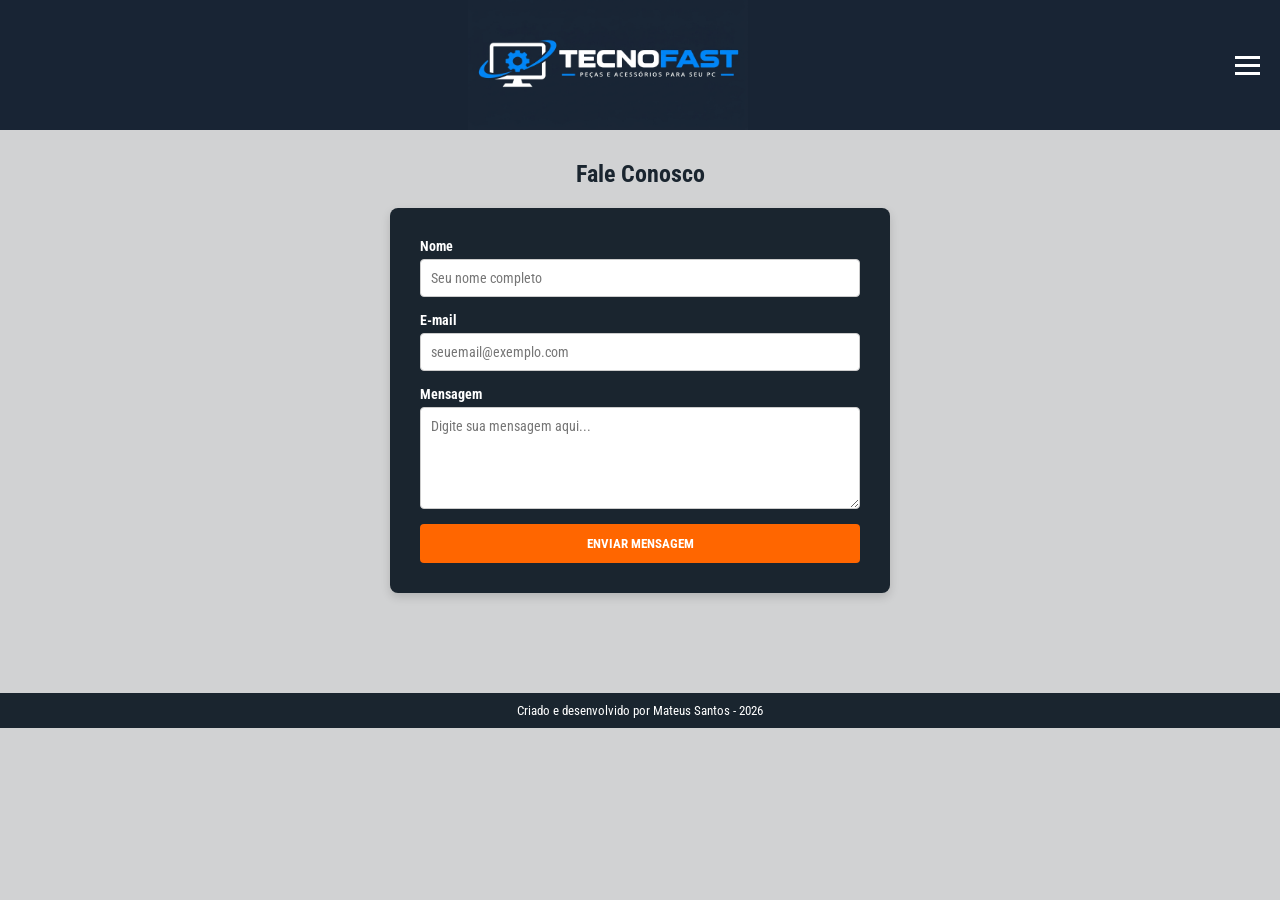
==== contato.html @ b26d8ede "primeiro" ====
<!DOCTYPE html>
<html lang="pt-br">
<head>
   <meta charset="UTF-8">
   <meta name="viewport" content="width=device-width, initial-scale=1.0">
   <title>TecnoFast</title>
   <link rel="stylesheet" href="styles/style.css">
</head>
<body>
   <nav>
      <img class="logo" src="images/logo_horizontal.png" alt="Logo da Loja Online de Computador">
      <button class="alternar-menu" onclick="alternarMenu()">   
         <span></span>
         <span></span>
         <span></span>
      </button>

      <div class="nav-links" id="navLinks">
        <a href="index.html">Início</a>
        <a href="produtos.html">Produtos</a>
        <a href="contato.html">Contato</a>
      </div>
   </nav> 

   <h2 class="titulo-pagina">Fale Conosco</h2>

    <div class="container-contato">
        <form class="form-contato">
            <div class="campo">
                <label for="nome">Nome</label>
                <input type="text" id="nome" placeholder="Seu nome completo" required>
            </div>

            <div class="campo">
                <label for="email">E-mail</label>
                <input type="email" id="email" placeholder="seuemail@exemplo.com" required>
            </div>

            <div class="campo">
                <label for="mensagem">Mensagem</label>
                <textarea id="mensagem" rows="5" placeholder="Digite sua mensagem aqui..." required></textarea>
            </div>

            <button type="submit" class="btn-enviar">ENVIAR MENSAGEM</button>
        </form>
    </div>
    <footer>
       <p id="rodape"> Criado e desenvolvido por Mateus Santos - 2026 </p> 
        
    </footer>
</body>
<script src="scripts/script.js"></script>
</html>
---- styles/style.css ----
@import url('https://fonts.googleapis.com/css2?family=Roboto+Condensed:ital,wght@0,100..900;1,100..900&family=Roboto+Slab:wght@100..900&display=swap');


/* ==========================================================================
   ESTILOS GLOBAIS (todas as páginas)
   ========================================================================== */

/* Reset */
* {
    box-sizing: border-box;
    margin: 0;
    padding: 0;
    font-family: 'Roboto Condensed', sans-serif;
}

body {
    background-color: #d1d2d3;
    min-height: 100vh;
}

h1 {
    font-size: 2em;
    margin-bottom: 20px;
    text-align: center;
}

section {
    height: 100vh;
    padding: 20px;
}


/* --------------------------------------------------------------------------
   Barra de navegação
   -------------------------------------------------------------------------- */

nav {
    display: flex;
    justify-content: space-between;
    background-color: #182434;
}

.logo {
    display: block;
    margin-left: auto;
    margin-right: auto;
    width: 280px;
    height: 130px;
}

.alternar-menu {
    background-color: #182434;
    color: #fff;
    border: none;
    padding: 10px 20px;
    cursor: pointer;
}

.alternar-menu span {
    display: block;
    width: 25px;
    height: 3px;
    background-color: #fff;
    margin: 5px 0;
}

.nav-links {
    display: none;
    flex-direction: column;
    align-items: center;
    background-color: #182434;
}

.nav-links-active {
    display: flex;
}

.nav-links a {
    color: #fff;
    text-decoration: none;
    padding: 10px;
}

.nav-links a:hover {
    background-color: #555;
}


/* --------------------------------------------------------------------------
   Botão de compra (usado em Início e Produtos)
   -------------------------------------------------------------------------- */

.btn-comprar {
    display: block;
    margin: 30px auto 0;
    padding: 10px 20px;
    background-color: #000000;
    color: #fff;
    border: none;
    cursor: pointer;
}

.btn-comprar:hover {
    background-color: #555;
}


/* --------------------------------------------------------------------------
   Rodapé
   -------------------------------------------------------------------------- */

footer {
    background-color: #1a252f;
    padding: 10px 0;
    text-align: center;
    width: 100%;
    margin-top: 100px;
}

#rodape {
    color: #ffffff;
    font-size: 13px;
    margin: 0;
}


/* ==========================================================================
   PÁGINA: INÍCIO (index.html)
   ========================================================================== */

/* Banner principal */
.home p {
    font-size: 1.2em;
    margin-bottom: 20px;
}

.banner {
    background-color: #ff7700;
    padding: 50px 20px;
    text-align: center;
    border: 1px solid #000000;
    border-radius: 8px;
    margin: 40px auto;
    max-width: 1300px;
}

/* Títulos das seções */
.titulo-categorias,
.titulo-ofertas {
    text-align: center;
    margin-bottom: 20px;
    font-size: 2em;
    font-weight: bold;
}

/* Categorias */
.categorias {
    display: flex;
    flex-direction: row;
    justify-content: center;
    align-items: center;
    gap: 30px;
    margin-top: 40px;
}

.categoria {
    background-color: #1e293b;
    color: #ffffff;
    border-radius: 8px;
    padding: 20px;
    width: 300px;
    text-align: center;
    box-shadow: 0 4px 6px rgba(0, 0, 0, 0.1);
    margin-bottom: 30px;
}

.img-categoria {
    width: auto;
    height: 80px;
    object-fit: contain;
    margin-bottom: 10px;
}

/* Ofertas relâmpago */
.ofertas-relampago {
    display: flex;
    flex-direction: row;
    justify-content: center;
    color: #ffffff;
    padding: 10px;
    text-align: center;
    font-weight: bold;
    border-radius: 4px;
    margin-top: 10px;
    gap: 50px;
}

.img-produto {
    width: auto;
    height: 150px;
    object-fit: contain;
    margin-bottom: 10px;
}

.titulo-oferta,
.preco {
    color: #000000;
    font-size: 1.2em;
    margin-bottom: 10px;
}


/* ==========================================================================
   PÁGINA: PRODUTOS (produtos.html)
   ========================================================================== */

#produtos {
    padding: 20px;
    background-color: #d1d2d3;
}

#produtos h2 {
    text-align: center;
    margin-bottom: 20px;
    font-size: 2em;
}

#produtos p {
    text-align: center;
    margin-bottom: 40px;
    font-size: 1.2em;
}

/* Grade de produtos */
#produtos-corpo .grade-produtos {
    display: flex;
    flex-wrap: wrap;
    justify-content: center;
    gap: 15px;
    margin-top: 30px;
}

/* Card do produto */
#produtos-corpo .card-produto {
    background-color: #ffffff;
    border-radius: 8px;
    padding: 15px;
    width: 220px;
    text-align: center;
    box-shadow: 0 4px 6px rgba(0, 0, 0, 0.1);
    display: flex;
    flex-direction: column;
    align-items: center;
    justify-content: space-between;
}

#produtos-corpo .img-merc {
    max-width: 100%;
    height: 150px;
    object-fit: contain;
}

#produtos-corpo .titulo-produto {
    margin-top: 20px;
}

#produtos-corpo .descricao-produto {
    font-size: 13px;
    color: #666666;
    margin: 8px 0;
}

#produtos-corpo .preco {
    margin-top: 20px;
}

#produtos-corpo .btn-comprar {
    margin-top: 5px;
}


/* ==========================================================================
   PÁGINA: CONTATO (contato.html)
   ========================================================================== */

.titulo-pagina {
    text-align: center;
    color: #1a252f;
    margin-top: 30px;
}

/* Formulário */
.container-contato {
    max-width: 500px;
    margin: 20px auto;
    background-color: #1a252f;
    padding: 30px;
    border-radius: 8px;
    box-shadow: 0 4px 10px rgba(0, 0, 0, 0.15);
}

.form-contato {
    display: flex;
    flex-direction: column;
    gap: 15px;
}

.campo {
    display: flex;
    flex-direction: column;
    gap: 5px;
}

.campo label {
    color: #ffffff;
    font-weight: bold;
    font-size: 14px;
}

.campo input,
.campo textarea {
    padding: 10px;
    border: 1px solid #ccc;
    border-radius: 4px;
    font-size: 14px;
    outline: none;
}

.campo input:focus,
.campo textarea:focus {
    border-color: #ff6600;
}

/* Botão de enviar */
.btn-enviar {
    background-color: #ff6600;
    color: #ffffff;
    border: none;
    padding: 12px;
    font-weight: bold;
    border-radius: 4px;
    cursor: pointer;
    text-transform: uppercase;
    transition: background 0.3s;
}

.btn-enviar:hover {
    background-color: #e05500;
}
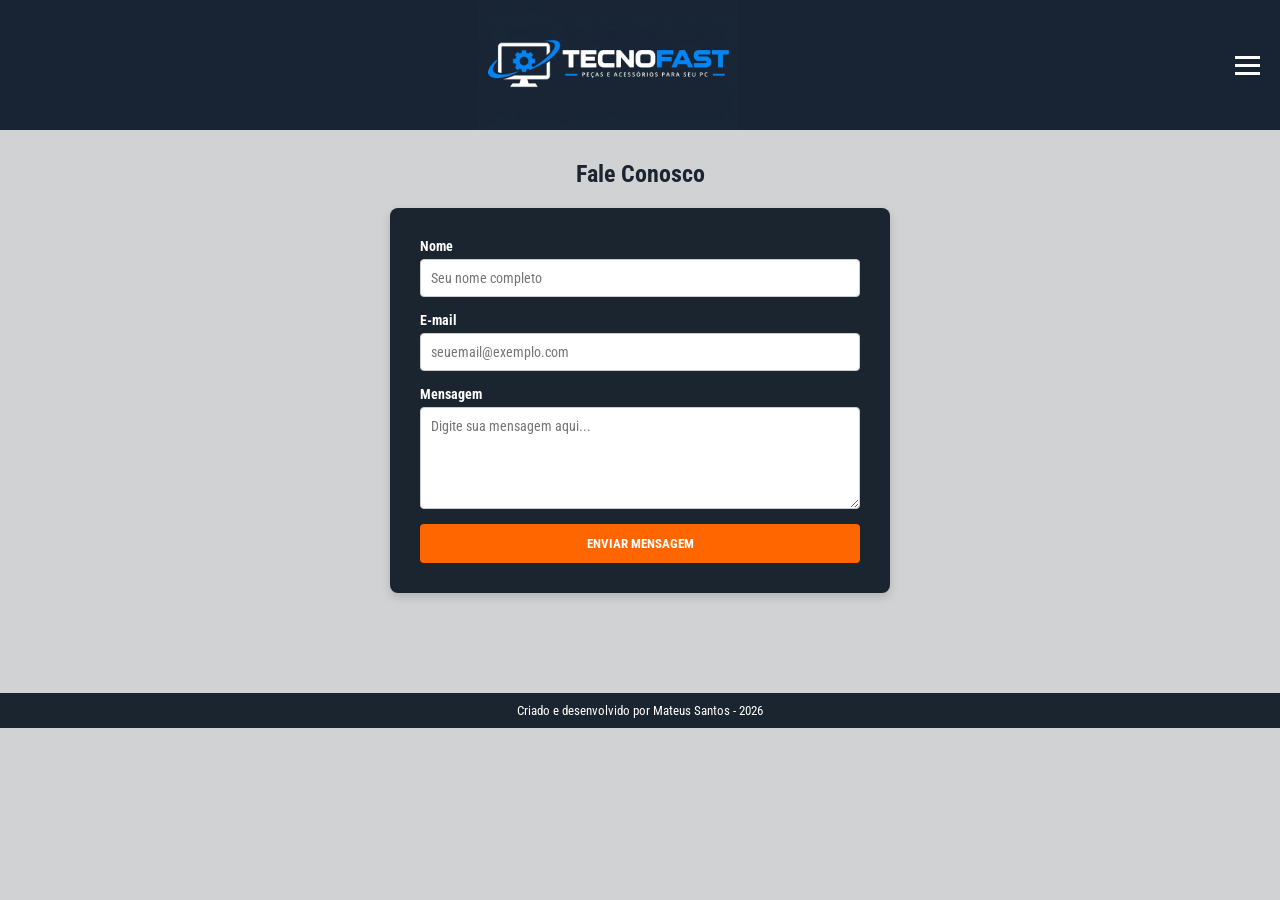
==== commit 4571d34c: "segundo" ====
--- a/contato.html
+++ b/contato.html
@@ -1,53 +1,55 @@
-<!DOCTYPE html>
-<html lang="pt-br">
-<head>
-   <meta charset="UTF-8">
-   <meta name="viewport" content="width=device-width, initial-scale=1.0">
-   <title>TecnoFast</title>
-   <link rel="stylesheet" href="styles/style.css">
-</head>
-<body>
-   <nav>
-      <img class="logo" src="images/logo_horizontal.png" alt="Logo da Loja Online de Computador">
-      <button class="alternar-menu" onclick="alternarMenu()">   
-         <span></span>
-         <span></span>
-         <span></span>
-      </button>
-
-      <div class="nav-links" id="navLinks">
-        <a href="index.html">Início</a>
-        <a href="produtos.html">Produtos</a>
-        <a href="contato.html">Contato</a>
-      </div>
-   </nav> 
-
-   <h2 class="titulo-pagina">Fale Conosco</h2>
-
-    <div class="container-contato">
-        <form class="form-contato">
-            <div class="campo">
-                <label for="nome">Nome</label>
-                <input type="text" id="nome" placeholder="Seu nome completo" required>
-            </div>
-
-            <div class="campo">
-                <label for="email">E-mail</label>
-                <input type="email" id="email" placeholder="seuemail@exemplo.com" required>
-            </div>
-
-            <div class="campo">
-                <label for="mensagem">Mensagem</label>
-                <textarea id="mensagem" rows="5" placeholder="Digite sua mensagem aqui..." required></textarea>
-            </div>
-
-            <button type="submit" class="btn-enviar">ENVIAR MENSAGEM</button>
-        </form>
-    </div>
-    <footer>
-       <p id="rodape"> Criado e desenvolvido por Mateus Santos - 2026 </p> 
-        
-    </footer>
-</body>
-<script src="scripts/script.js"></script>
-</html>+<!DOCTYPE html>
+<html lang="pt-br">
+<head>
+    <meta charset="UTF-8">
+    <meta name="viewport" content="width=device-width, initial-scale=1.0">
+    <title>TecnoFast - Contato</title>
+    <link rel="stylesheet" href="styles/style.css">
+</head>
+<body id="contato">
+
+    <nav>
+        <img class="logo" src="images/logo_horizontal.png" alt="Logo TecnoFast">
+        <button class="alternar-menu" onclick="alternarMenu()" aria-label="Abrir menu">
+            <span></span>
+            <span></span>
+            <span></span>
+        </button>
+
+        <div class="nav-links" id="navLinks">
+            <a href="index.html">Início</a>
+            <a href="produtos.html">Produtos</a>
+            <a href="contato.html">Contato</a>
+        </div>
+    </nav>
+
+    <h2 class="titulo-pagina">Fale Conosco</h2>
+
+    <div class="container-contato">
+        <form class="form-contato">
+            <div class="campo">
+                <label for="nome">Nome</label>
+                <input type="text" id="nome" name="nome" placeholder="Seu nome completo" required>
+            </div>
+
+            <div class="campo">
+                <label for="email">E-mail</label>
+                <input type="email" id="email" name="email" placeholder="seuemail@exemplo.com" required>
+            </div>
+
+            <div class="campo">
+                <label for="mensagem">Mensagem</label>
+                <textarea id="mensagem" name="mensagem" rows="5" placeholder="Digite sua mensagem aqui..." required></textarea>
+            </div>
+
+            <button type="submit" class="btn-enviar">Enviar mensagem</button>
+        </form>
+    </div>
+
+    <footer>
+        <p id="rodape">Criado e desenvolvido por Mateus Santos - 2026</p>
+    </footer>
+
+    <script src="scripts/script.js"></script>
+</body>
+</html>
--- a/styles/style.css
+++ b/styles/style.css
@@ -1,349 +1,464 @@
-@import url('https://fonts.googleapis.com/css2?family=Roboto+Condensed:ital,wght@0,100..900;1,100..900&family=Roboto+Slab:wght@100..900&display=swap');
-
-
-/* ==========================================================================
-   ESTILOS GLOBAIS (todas as páginas)
-   ========================================================================== */
-
-/* Reset */
-* {
-    box-sizing: border-box;
-    margin: 0;
-    padding: 0;
-    font-family: 'Roboto Condensed', sans-serif;
-}
-
-body {
-    background-color: #d1d2d3;
-    min-height: 100vh;
-}
-
-h1 {
-    font-size: 2em;
-    margin-bottom: 20px;
-    text-align: center;
-}
-
-section {
-    height: 100vh;
-    padding: 20px;
-}
-
-
-/* --------------------------------------------------------------------------
-   Barra de navegação
-   -------------------------------------------------------------------------- */
-
-nav {
-    display: flex;
-    justify-content: space-between;
-    background-color: #182434;
-}
-
-.logo {
-    display: block;
-    margin-left: auto;
-    margin-right: auto;
-    width: 280px;
-    height: 130px;
-}
-
-.alternar-menu {
-    background-color: #182434;
-    color: #fff;
-    border: none;
-    padding: 10px 20px;
-    cursor: pointer;
-}
-
-.alternar-menu span {
-    display: block;
-    width: 25px;
-    height: 3px;
-    background-color: #fff;
-    margin: 5px 0;
-}
-
-.nav-links {
-    display: none;
-    flex-direction: column;
-    align-items: center;
-    background-color: #182434;
-}
-
-.nav-links-active {
-    display: flex;
-}
-
-.nav-links a {
-    color: #fff;
-    text-decoration: none;
-    padding: 10px;
-}
-
-.nav-links a:hover {
-    background-color: #555;
-}
-
-
-/* --------------------------------------------------------------------------
-   Botão de compra (usado em Início e Produtos)
-   -------------------------------------------------------------------------- */
-
-.btn-comprar {
-    display: block;
-    margin: 30px auto 0;
-    padding: 10px 20px;
-    background-color: #000000;
-    color: #fff;
-    border: none;
-    cursor: pointer;
-}
-
-.btn-comprar:hover {
-    background-color: #555;
-}
-
-
-/* --------------------------------------------------------------------------
-   Rodapé
-   -------------------------------------------------------------------------- */
-
-footer {
-    background-color: #1a252f;
-    padding: 10px 0;
-    text-align: center;
-    width: 100%;
-    margin-top: 100px;
-}
-
-#rodape {
-    color: #ffffff;
-    font-size: 13px;
-    margin: 0;
-}
-
-
-/* ==========================================================================
-   PÁGINA: INÍCIO (index.html)
-   ========================================================================== */
-
-/* Banner principal */
-.home p {
-    font-size: 1.2em;
-    margin-bottom: 20px;
-}
-
-.banner {
-    background-color: #ff7700;
-    padding: 50px 20px;
-    text-align: center;
-    border: 1px solid #000000;
-    border-radius: 8px;
-    margin: 40px auto;
-    max-width: 1300px;
-}
-
-/* Títulos das seções */
-.titulo-categorias,
-.titulo-ofertas {
-    text-align: center;
-    margin-bottom: 20px;
-    font-size: 2em;
-    font-weight: bold;
-}
-
-/* Categorias */
-.categorias {
-    display: flex;
-    flex-direction: row;
-    justify-content: center;
-    align-items: center;
-    gap: 30px;
-    margin-top: 40px;
-}
-
-.categoria {
-    background-color: #1e293b;
-    color: #ffffff;
-    border-radius: 8px;
-    padding: 20px;
-    width: 300px;
-    text-align: center;
-    box-shadow: 0 4px 6px rgba(0, 0, 0, 0.1);
-    margin-bottom: 30px;
-}
-
-.img-categoria {
-    width: auto;
-    height: 80px;
-    object-fit: contain;
-    margin-bottom: 10px;
-}
-
-/* Ofertas relâmpago */
-.ofertas-relampago {
-    display: flex;
-    flex-direction: row;
-    justify-content: center;
-    color: #ffffff;
-    padding: 10px;
-    text-align: center;
-    font-weight: bold;
-    border-radius: 4px;
-    margin-top: 10px;
-    gap: 50px;
-}
-
-.img-produto {
-    width: auto;
-    height: 150px;
-    object-fit: contain;
-    margin-bottom: 10px;
-}
-
-.titulo-oferta,
-.preco {
-    color: #000000;
-    font-size: 1.2em;
-    margin-bottom: 10px;
-}
-
-
-/* ==========================================================================
-   PÁGINA: PRODUTOS (produtos.html)
-   ========================================================================== */
-
-#produtos {
-    padding: 20px;
-    background-color: #d1d2d3;
-}
-
-#produtos h2 {
-    text-align: center;
-    margin-bottom: 20px;
-    font-size: 2em;
-}
-
-#produtos p {
-    text-align: center;
-    margin-bottom: 40px;
-    font-size: 1.2em;
-}
-
-/* Grade de produtos */
-#produtos-corpo .grade-produtos {
-    display: flex;
-    flex-wrap: wrap;
-    justify-content: center;
-    gap: 15px;
-    margin-top: 30px;
-}
-
-/* Card do produto */
-#produtos-corpo .card-produto {
-    background-color: #ffffff;
-    border-radius: 8px;
-    padding: 15px;
-    width: 220px;
-    text-align: center;
-    box-shadow: 0 4px 6px rgba(0, 0, 0, 0.1);
-    display: flex;
-    flex-direction: column;
-    align-items: center;
-    justify-content: space-between;
-}
-
-#produtos-corpo .img-merc {
-    max-width: 100%;
-    height: 150px;
-    object-fit: contain;
-}
-
-#produtos-corpo .titulo-produto {
-    margin-top: 20px;
-}
-
-#produtos-corpo .descricao-produto {
-    font-size: 13px;
-    color: #666666;
-    margin: 8px 0;
-}
-
-#produtos-corpo .preco {
-    margin-top: 20px;
-}
-
-#produtos-corpo .btn-comprar {
-    margin-top: 5px;
-}
-
-
-/* ==========================================================================
-   PÁGINA: CONTATO (contato.html)
-   ========================================================================== */
-
-.titulo-pagina {
-    text-align: center;
-    color: #1a252f;
-    margin-top: 30px;
-}
-
-/* Formulário */
-.container-contato {
-    max-width: 500px;
-    margin: 20px auto;
-    background-color: #1a252f;
-    padding: 30px;
-    border-radius: 8px;
-    box-shadow: 0 4px 10px rgba(0, 0, 0, 0.15);
-}
-
-.form-contato {
-    display: flex;
-    flex-direction: column;
-    gap: 15px;
-}
-
-.campo {
-    display: flex;
-    flex-direction: column;
-    gap: 5px;
-}
-
-.campo label {
-    color: #ffffff;
-    font-weight: bold;
-    font-size: 14px;
-}
-
-.campo input,
-.campo textarea {
-    padding: 10px;
-    border: 1px solid #ccc;
-    border-radius: 4px;
-    font-size: 14px;
-    outline: none;
-}
-
-.campo input:focus,
-.campo textarea:focus {
-    border-color: #ff6600;
-}
-
-/* Botão de enviar */
-.btn-enviar {
-    background-color: #ff6600;
-    color: #ffffff;
-    border: none;
-    padding: 12px;
-    font-weight: bold;
-    border-radius: 4px;
-    cursor: pointer;
-    text-transform: uppercase;
-    transition: background 0.3s;
-}
-
-.btn-enviar:hover {
-    background-color: #e05500;
-}+@import url('https://fonts.googleapis.com/css2?family=Roboto+Condensed:ital,wght@0,100..900;1,100..900&family=Roboto+Slab:wght@100..900&display=swap');
+
+
+/* ==========================================================================
+   ESTILOS GLOBAIS (todas as páginas)
+   ========================================================================== */
+
+/* Reset */
+* {
+    box-sizing: border-box;
+    margin: 0;
+    padding: 0;
+    font-family: 'Roboto Condensed', sans-serif;
+}
+
+body {
+    background-color: #d1d2d3;
+    min-height: 100vh;
+}
+
+img {
+    max-width: 100%;
+}
+
+h1 {
+    font-size: 2em;
+    margin-bottom: 20px;
+    text-align: center;
+}
+
+section {
+    padding: 20px;
+}
+
+
+/* --------------------------------------------------------------------------
+   Barra de navegação
+   -------------------------------------------------------------------------- */
+
+nav {
+    display: flex;
+    flex-wrap: wrap;
+    justify-content: space-between;
+    align-items: center;
+    background-color: #182434;
+}
+
+.logo {
+    display: block;
+    margin-left: auto;
+    margin-right: auto;
+    width: 280px;
+    height: 130px;
+    object-fit: contain;
+}
+
+.alternar-menu {
+    background-color: #182434;
+    color: #fff;
+    border: none;
+    padding: 10px 20px;
+    cursor: pointer;
+}
+
+.alternar-menu span {
+    display: block;
+    width: 25px;
+    height: 3px;
+    background-color: #fff;
+    margin: 5px 0;
+}
+
+.nav-links {
+    display: none;
+    flex-direction: column;
+    align-items: center;
+    background-color: #182434;
+}
+
+.nav-links-active {
+    display: flex;
+}
+
+.nav-links a {
+    color: #fff;
+    text-decoration: none;
+    padding: 10px;
+}
+
+.nav-links a:hover {
+    background-color: #555;
+}
+
+
+/* --------------------------------------------------------------------------
+   Botão de compra (usado em Início e Produtos)
+   -------------------------------------------------------------------------- */
+
+.btn-comprar {
+    display: block;
+    margin: 30px auto 0;
+    padding: 10px 20px;
+    background-color: #000000;
+    color: #fff;
+    border: none;
+    cursor: pointer;
+}
+
+.btn-comprar:hover {
+    background-color: #555;
+}
+
+
+/* --------------------------------------------------------------------------
+   Rodapé
+   -------------------------------------------------------------------------- */
+
+footer {
+    background-color: #1a252f;
+    padding: 10px 0;
+    text-align: center;
+    width: 100%;
+    margin-top: 100px;
+}
+
+#rodape {
+    color: #ffffff;
+    font-size: 13px;
+    margin: 0;
+}
+
+
+/* --------------------------------------------------------------------------
+   Responsivo global (celular)
+   -------------------------------------------------------------------------- */
+
+@media (max-width: 768px) {
+    .logo {
+        width: 200px;
+        height: 90px;
+    }
+
+    /* Menu aberto ocupa a largura toda, abaixo do logo */
+    .nav-links {
+        width: 100%;
+    }
+
+    .nav-links a {
+        width: 100%;
+        text-align: center;
+        padding: 14px;
+    }
+
+    footer {
+        margin-top: 50px;
+    }
+}
+
+
+/* ==========================================================================
+   PÁGINA: INÍCIO (index.html)
+   ========================================================================== */
+
+/* Banner principal */
+.home p {
+    font-size: 1.2em;
+    margin-bottom: 20px;
+}
+
+.banner {
+    background-color: #ff7700;
+    padding: 50px 20px;
+    text-align: center;
+    border: 1px solid #000000;
+    border-radius: 8px;
+    margin: 40px auto;
+    max-width: 1300px;
+}
+
+/* Títulos das seções */
+.titulo-categorias,
+.titulo-ofertas {
+    text-align: center;
+    margin-bottom: 20px;
+    font-size: 2em;
+    font-weight: bold;
+}
+
+/* Categorias */
+.categorias {
+    display: flex;
+    flex-direction: row;
+    flex-wrap: wrap;
+    justify-content: center;
+    align-items: center;
+    gap: 30px;
+    margin-top: 40px;
+    padding: 0 15px;
+}
+
+.categoria {
+    background-color: #1e293b;
+    color: #ffffff;
+    border-radius: 8px;
+    padding: 20px;
+    width: 300px;
+    max-width: 100%;
+    text-align: center;
+    box-shadow: 0 4px 6px rgba(0, 0, 0, 0.1);
+    margin-bottom: 30px;
+}
+
+.img-categoria {
+    width: auto;
+    height: 80px;
+    object-fit: contain;
+    margin-bottom: 10px;
+}
+
+/* Ofertas relâmpago */
+.ofertas-relampago {
+    display: flex;
+    flex-direction: row;
+    flex-wrap: wrap;
+    justify-content: center;
+    color: #ffffff;
+    padding: 10px 15px;
+    text-align: center;
+    font-weight: bold;
+    border-radius: 4px;
+    margin-top: 10px;
+    gap: 50px;
+}
+
+.oferta {
+    max-width: 100%;
+}
+
+.img-produto {
+    width: auto;
+    height: 150px;
+    object-fit: contain;
+    margin-bottom: 10px;
+}
+
+.titulo-oferta,
+.preco {
+    color: #000000;
+    font-size: 1.2em;
+    margin-bottom: 10px;
+}
+
+/* Responsivo: Início */
+@media (max-width: 768px) {
+    .banner {
+        margin: 20px 15px;
+        padding: 30px 15px;
+    }
+
+    .titulo-categorias,
+    .titulo-ofertas {
+        font-size: 1.6em;
+    }
+
+    .categorias {
+        margin-top: 20px;
+        gap: 15px;
+    }
+
+    .categoria {
+        width: 100%;
+        margin-bottom: 0;
+    }
+
+    .ofertas-relampago {
+        flex-direction: column;
+        align-items: center;
+        gap: 30px;
+    }
+}
+
+
+/* ==========================================================================
+   PÁGINA: PRODUTOS (produtos.html)
+   ========================================================================== */
+
+#produtos {
+    padding: 20px;
+    background-color: #d1d2d3;
+}
+
+#produtos h2 {
+    text-align: center;
+    margin-bottom: 20px;
+    font-size: 2em;
+}
+
+#produtos p {
+    text-align: center;
+    margin-bottom: 40px;
+    font-size: 1.2em;
+}
+
+/* Grade de produtos */
+#produtos .grade-produtos {
+    display: flex;
+    flex-wrap: wrap;
+    justify-content: center;
+    gap: 15px;
+    margin-top: 30px;
+}
+
+/* Card do produto */
+#produtos .card-produto {
+    background-color: #ffffff;
+    border-radius: 8px;
+    padding: 15px;
+    width: 220px;
+    text-align: center;
+    box-shadow: 0 4px 6px rgba(0, 0, 0, 0.1);
+    display: flex;
+    flex-direction: column;
+    align-items: center;
+    justify-content: space-between;
+}
+
+#produtos .img-merc {
+    max-width: 100%;
+    height: 150px;
+    object-fit: contain;
+}
+
+#produtos .titulo-produto {
+    margin-top: 20px;
+}
+
+#produtos .descricao-produto {
+    font-size: 13px;
+    color: #666666;
+    margin: 8px 0;
+}
+
+#produtos .preco {
+    margin-top: 20px;
+}
+
+#produtos .btn-comprar {
+    margin-top: 5px;
+}
+
+/* Responsivo: Produtos */
+@media (max-width: 768px) {
+    #produtos h2 {
+        font-size: 1.6em;
+    }
+
+    #produtos p {
+        font-size: 1em;
+        margin-bottom: 20px;
+    }
+
+    #produtos .grade-produtos {
+        margin-top: 15px;
+    }
+}
+
+@media (max-width: 480px) {
+    #produtos .card-produto {
+        width: 100%;
+        max-width: 340px;
+    }
+}
+
+
+/* ==========================================================================
+   PÁGINA: CONTATO (contato.html)
+   ========================================================================== */
+
+#contato {
+    background-color: #d1d2d3;
+}
+
+.titulo-pagina {
+    text-align: center;
+    color: #1a252f;
+    margin-top: 30px;
+}
+
+/* Formulário */
+.container-contato {
+    max-width: 500px;
+    margin: 20px auto;
+    background-color: #1a252f;
+    padding: 30px;
+    border-radius: 8px;
+    box-shadow: 0 4px 10px rgba(0, 0, 0, 0.15);
+}
+
+.form-contato {
+    display: flex;
+    flex-direction: column;
+    gap: 15px;
+}
+
+.campo {
+    display: flex;
+    flex-direction: column;
+    gap: 5px;
+}
+
+.campo label {
+    color: #ffffff;
+    font-weight: bold;
+    font-size: 14px;
+}
+
+.campo input,
+.campo textarea {
+    padding: 10px;
+    border: 1px solid #ccc;
+    border-radius: 4px;
+    font-size: 14px;
+    outline: none;
+}
+
+.campo input:focus,
+.campo textarea:focus {
+    border-color: #ff6600;
+}
+
+.campo textarea {
+    resize: vertical;
+}
+
+/* Botão de enviar */
+.btn-enviar {
+    background-color: #ff6600;
+    color: #ffffff;
+    border: none;
+    padding: 12px;
+    font-weight: bold;
+    border-radius: 4px;
+    cursor: pointer;
+    text-transform: uppercase;
+    transition: background 0.3s;
+}
+
+.btn-enviar:hover {
+    background-color: #e05500;
+}
+
+/* Responsivo: Contato */
+@media (max-width: 768px) {
+    .container-contato {
+        margin: 20px 15px;
+        padding: 20px;
+    }
+
+    /* 16px evita o zoom automático ao focar nos campos no iPhone */
+    .campo input,
+    .campo textarea {
+        font-size: 16px;
+    }
+}
